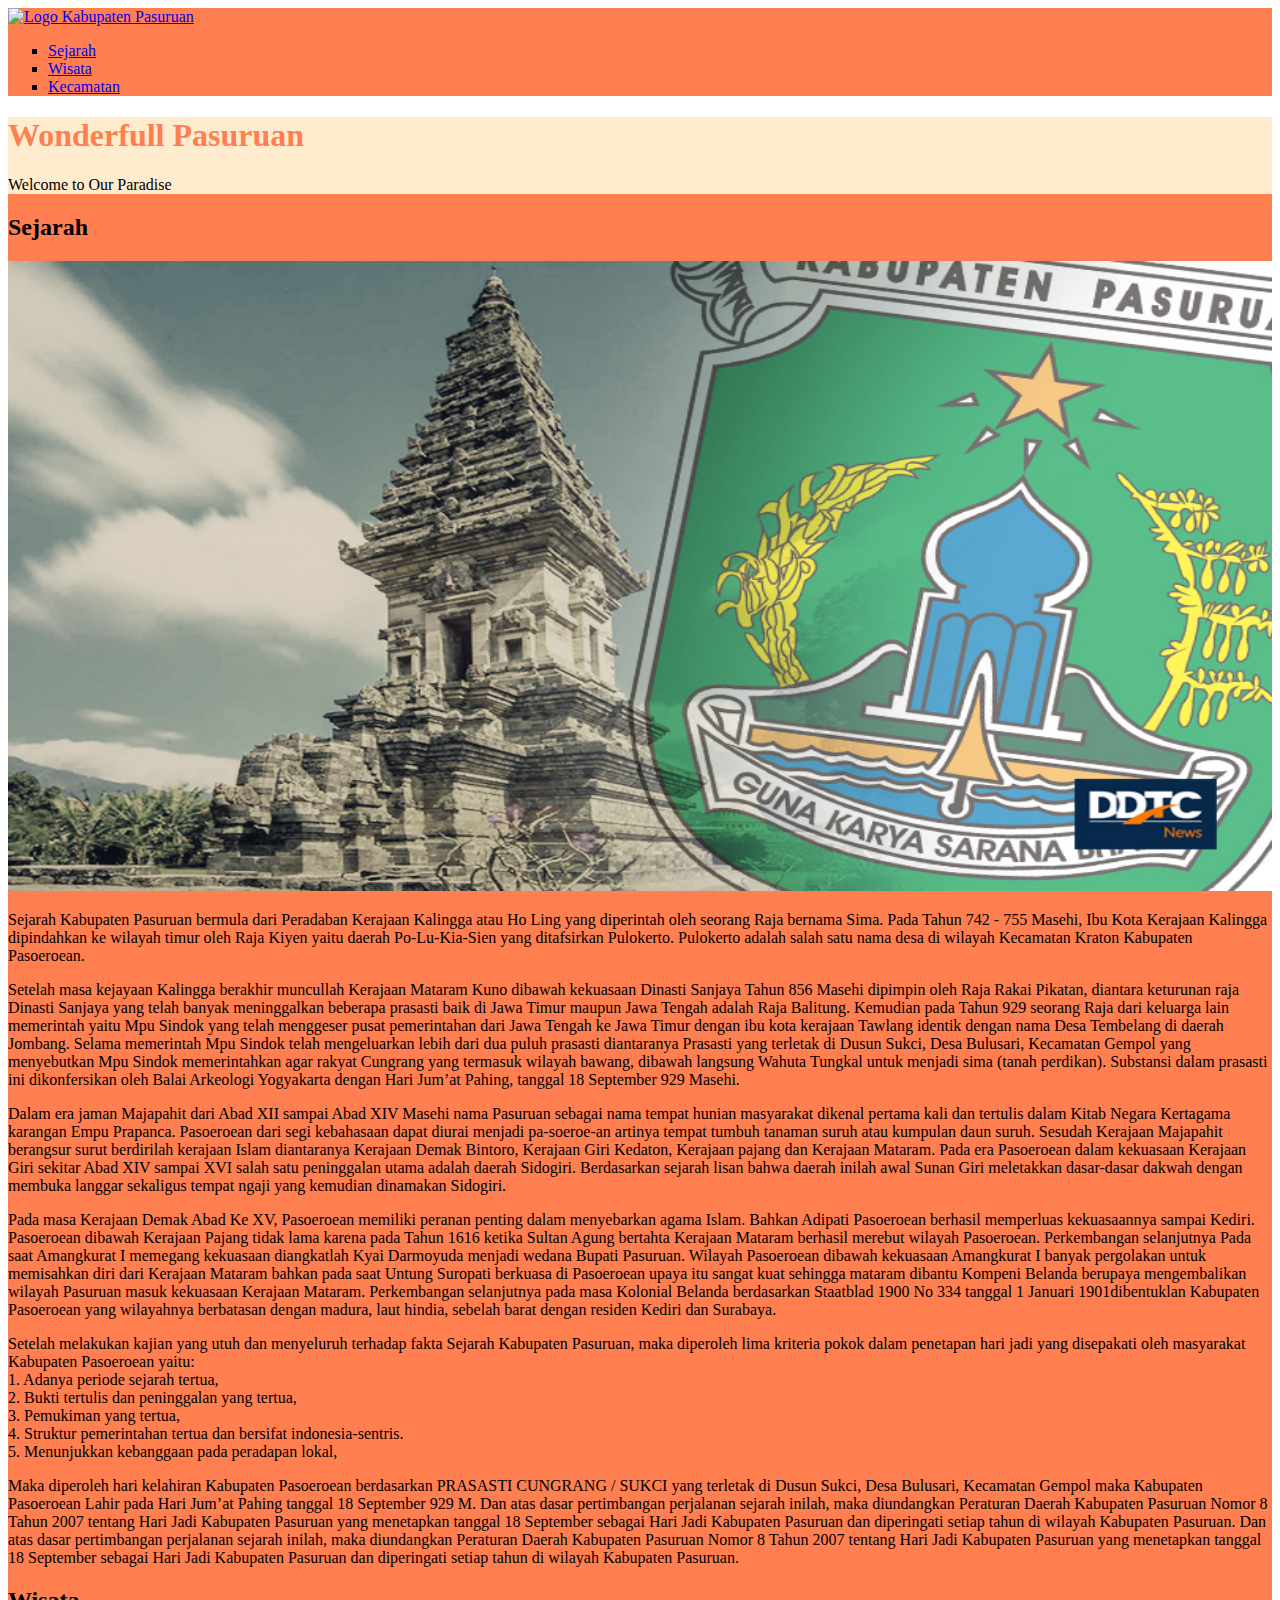
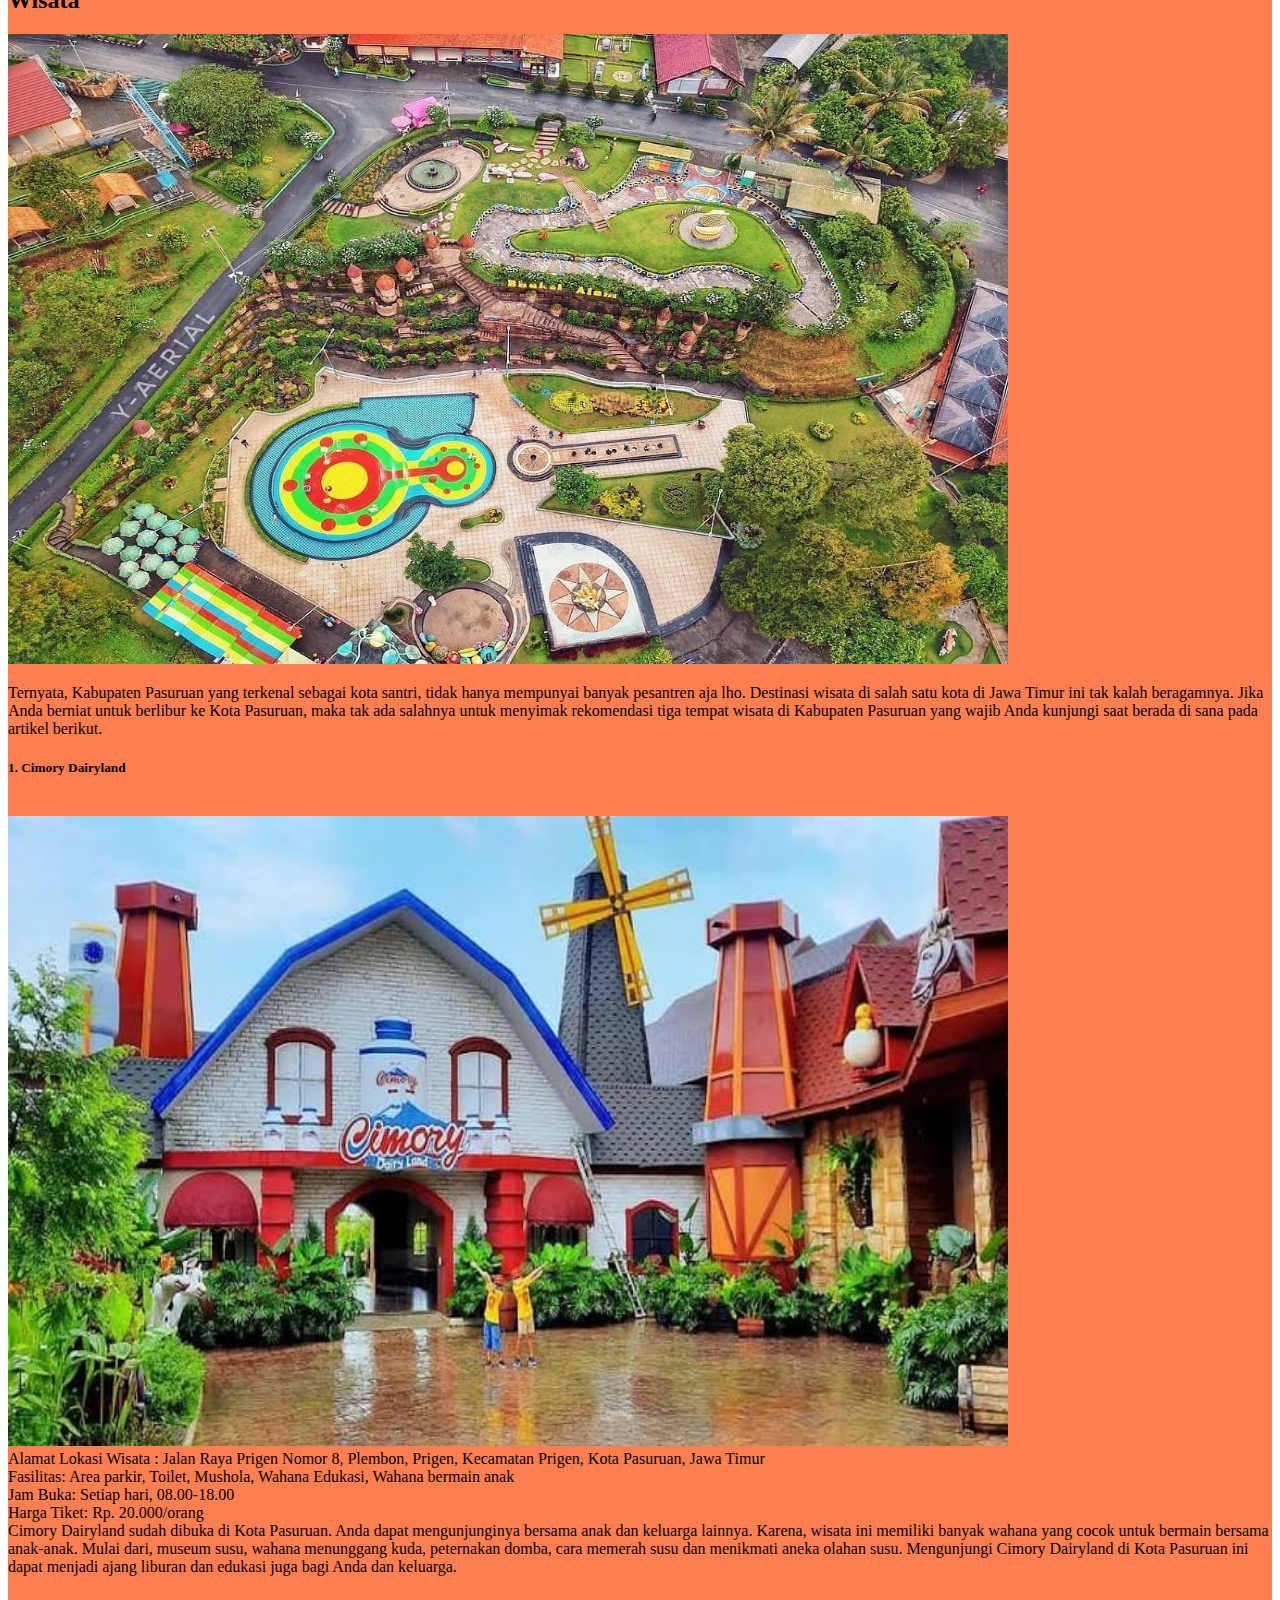
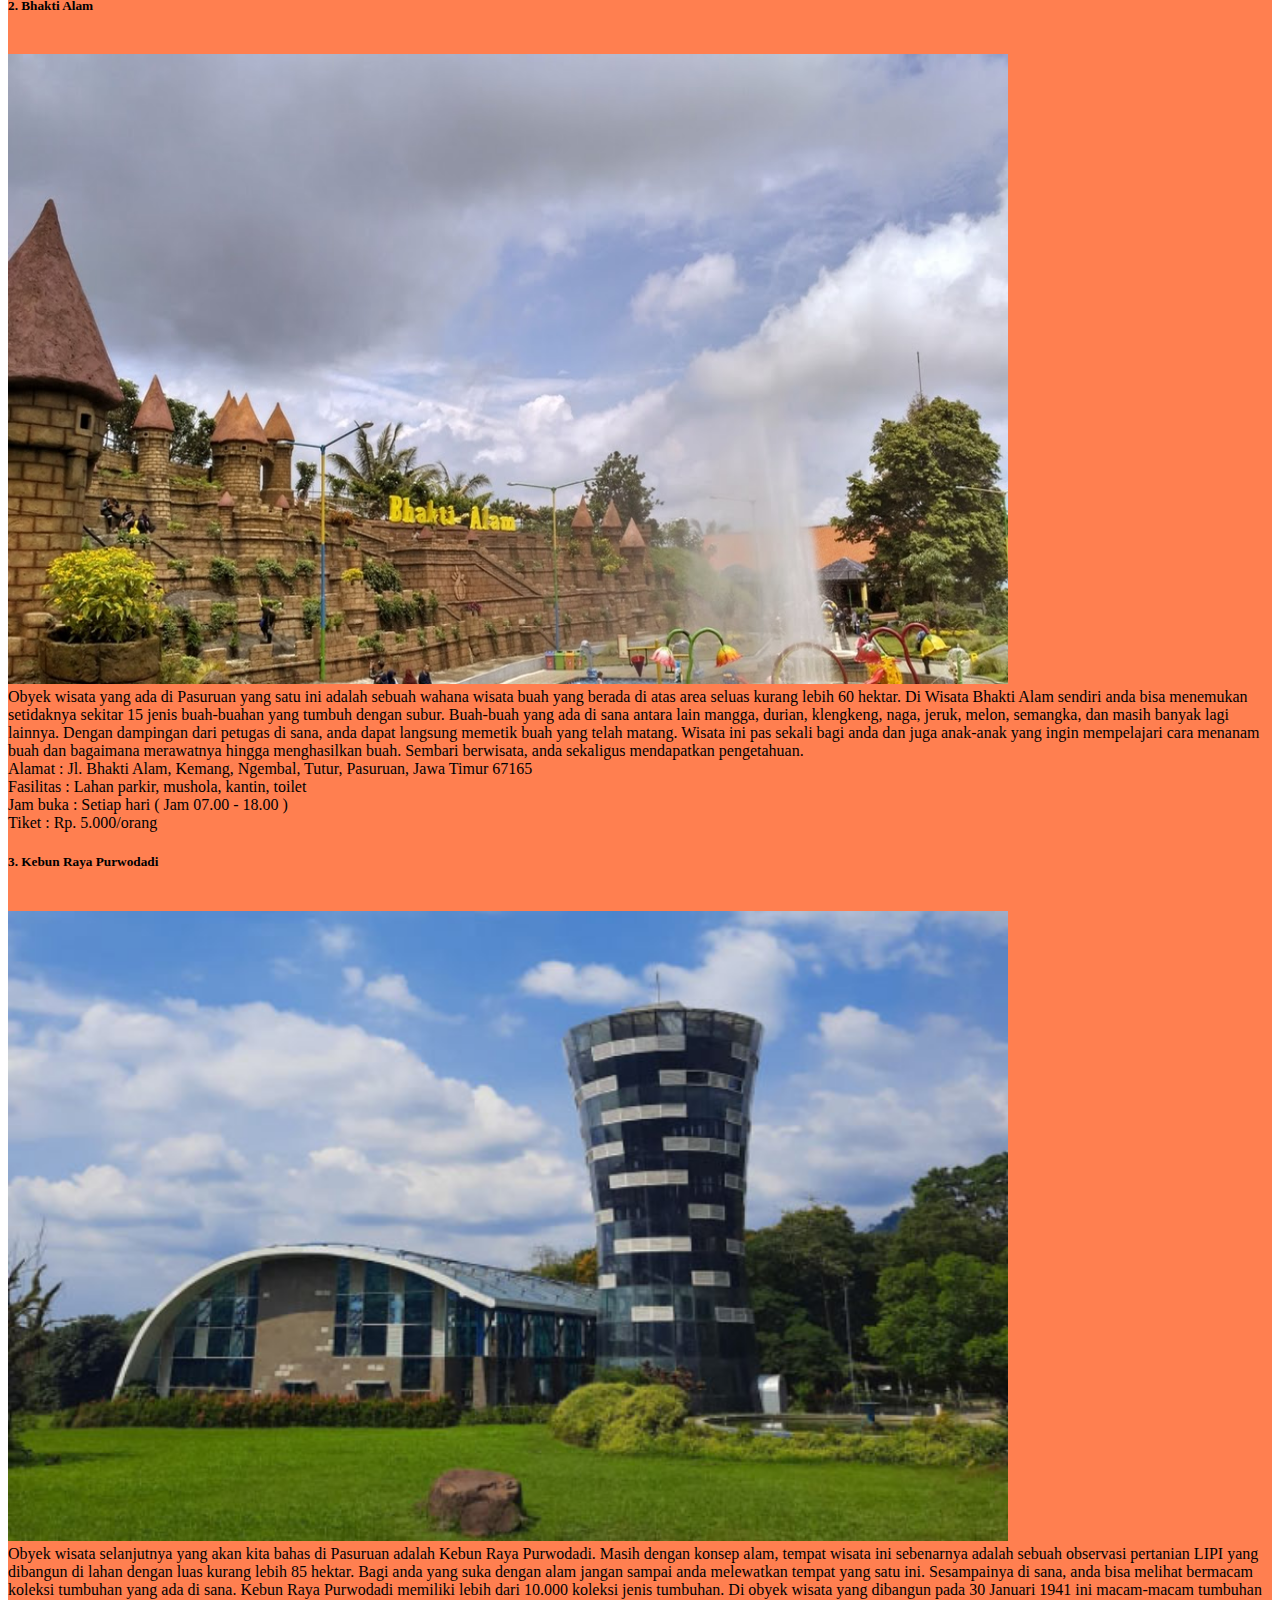
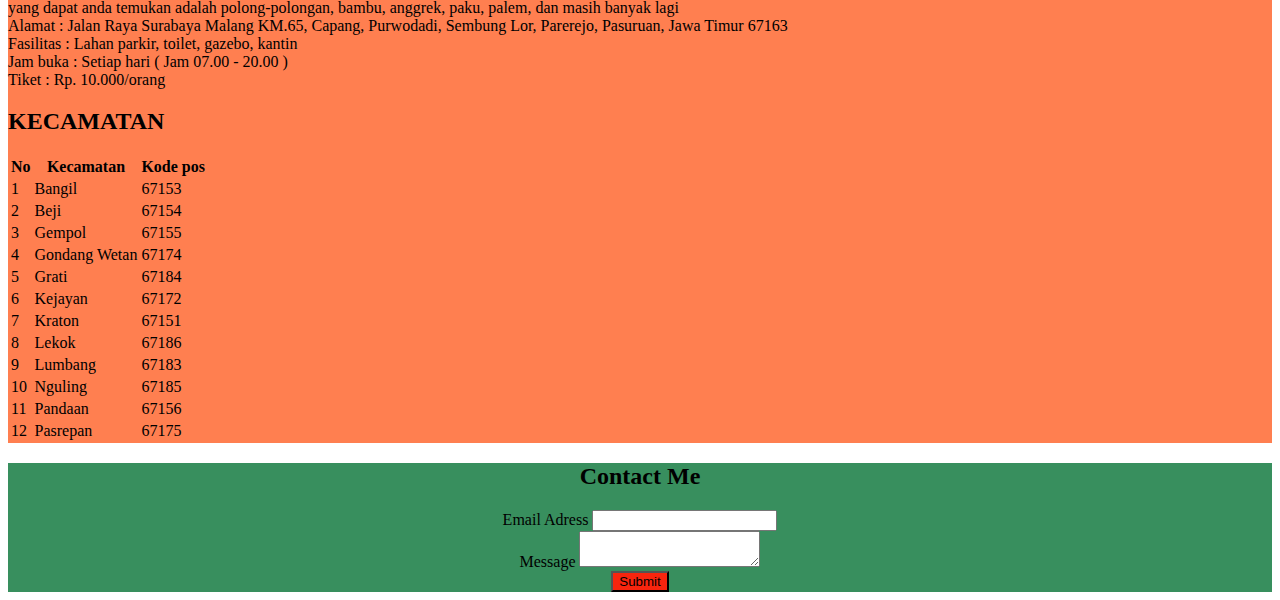
==== index.html @ 485c2131 "Update and rename pasuruan.html to index.html" ====
<!DOCTYPE html>
<html lang="en">
<head>
    <meta charset="UTF-8">
    <meta http-equiv="X-UA-Compatible" content="IE=edge">
    <meta name="viewport" content="width=device-width, initial-scale=1.0">
    <title>PASURUAN OKE</title>
    <link rel="stylesheet" href="pasuruan.css">
    <link href="https://cdn.jsdelivr.net/npm/bootstrap@5.0.2/dist/css/bootstrap.min.css" rel="stylesheet" integrity="sha384-EVSTQN3/azprG1Anm3QDgpJLIm9Nao0Yz1ztcQTwFspd3yD65VohhpuuCOmLASjC" crossorigin="anonymous">
</head>
<body>
    <header>
        <div id="logo">
            <a href="image/logo pasuruan.png"><img src="logo pasuruan.png" alt="Logo Kabupaten Pasuruan" height="100px"></a>
        </div>
        <nav>
            <ul>
                <li><a href="#history">Sejarah</a></li>
                <li><a href="#tour">Wisata</a></li>
                <li><a href="#districs">Kecamatan</a></li>
            </ul>
        </nav>
    </header>
    <main>
        <section id="super">
            <div class="container">
                <h1>Wonderfull Pasuruan</h1>
                <p>Welcome to Our Paradise</p>
            </div>
        </section>
        <section id="history">
            <div class="container">
                <div class="card p-5" width="100%">
                    <h2>Sejarah</h2>
                    <img src="image/Sejarah Kab.Pasuruan.jpg" alt="gambar pasuruan" width="100%" height="630px">
                    <br>
                    <p>Sejarah Kabupaten Pasuruan bermula dari Peradaban Kerajaan Kalingga atau Ho Ling yang diperintah oleh  seorang Raja bernama Sima. Pada Tahun 742 - 755 Masehi,  Ibu Kota Kerajaan Kalingga  dipindahkan  ke wilayah timur oleh Raja Kiyen yaitu daerah  Po-Lu-Kia-Sien yang ditafsirkan Pulokerto. Pulokerto adalah salah satu nama desa di wilayah Kecamatan Kraton Kabupaten Pasoeroean.</p>
                    <p>Setelah masa kejayaan Kalingga berakhir muncullah Kerajaan Mataram Kuno dibawah kekuasaan Dinasti Sanjaya Tahun 856 Masehi dipimpin oleh Raja Rakai Pikatan, diantara keturunan raja Dinasti Sanjaya yang telah banyak meninggalkan beberapa prasasti baik di Jawa Timur maupun Jawa Tengah adalah Raja Balitung. Kemudian pada Tahun 929 seorang Raja dari keluarga lain memerintah yaitu Mpu Sindok yang telah menggeser pusat pemerintahan dari Jawa Tengah ke Jawa Timur dengan ibu kota kerajaan  Tawlang identik dengan nama Desa Tembelang di daerah Jombang. Selama memerintah Mpu Sindok telah mengeluarkan lebih dari dua puluh prasasti diantaranya Prasasti yang terletak di Dusun Sukci, Desa Bulusari, Kecamatan Gempol yang menyebutkan Mpu Sindok memerintahkan agar rakyat Cungrang yang termasuk wilayah bawang, dibawah langsung Wahuta  Tungkal untuk menjadi sima (tanah perdikan). Substansi dalam prasasti ini dikonfersikan oleh Balai Arkeologi Yogyakarta dengan Hari Jum’at Pahing, tanggal 18 September 929 Masehi.</p>
                    <p>Dalam era jaman Majapahit dari Abad XII sampai Abad XIV  Masehi  nama Pasuruan sebagai nama tempat hunian masyarakat dikenal pertama kali dan  tertulis dalam Kitab Negara Kertagama karangan Empu Prapanca. Pasoeroean dari segi kebahasaan dapat diurai menjadi pa-soeroe-an artinya tempat tumbuh tanaman suruh atau kumpulan daun suruh. Sesudah Kerajaan Majapahit berangsur surut berdirilah kerajaan Islam diantaranya Kerajaan Demak Bintoro, Kerajaan Giri Kedaton, Kerajaan pajang dan Kerajaan Mataram. Pada era  Pasoeroean dalam kekuasaan Kerajaan Giri sekitar Abad  XIV sampai XVI  salah satu peninggalan utama adalah daerah Sidogiri. Berdasarkan sejarah lisan bahwa daerah inilah awal Sunan Giri meletakkan dasar-dasar dakwah dengan membuka langgar sekaligus tempat ngaji yang kemudian dinamakan Sidogiri.</p>
                    <p>Pada masa Kerajaan Demak Abad Ke XV,   Pasoeroean memiliki peranan penting dalam menyebarkan agama Islam. Bahkan Adipati Pasoeroean berhasil memperluas  kekuasaannya sampai Kediri. Pasoeroean dibawah Kerajaan Pajang  tidak lama karena pada Tahun 1616 ketika Sultan Agung bertahta Kerajaan Mataram berhasil merebut wilayah Pasoeroean. Perkembangan selanjutnya Pada saat  Amangkurat I memegang kekuasaan   diangkatlah  Kyai Darmoyuda menjadi wedana Bupati Pasuruan. Wilayah Pasoeroean dibawah kekuasaan Amangkurat I banyak pergolakan untuk memisahkan diri dari Kerajaan Mataram bahkan pada saat Untung Suropati berkuasa di Pasoeroean upaya itu sangat kuat sehingga mataram dibantu Kompeni  Belanda berupaya mengembalikan wilayah Pasuruan masuk kekuasaan Kerajaan Mataram. Perkembangan selanjutnya  pada masa Kolonial Belanda berdasarkan Staatblad 1900 No 334 tanggal 1 Januari 1901dibentuklan Kabupaten Pasoeroean yang wilayahnya berbatasan dengan madura, laut hindia, sebelah barat dengan residen Kediri dan Surabaya.</p>
                    <p>Setelah melakukan kajian yang utuh dan menyeluruh terhadap fakta Sejarah Kabupaten Pasuruan, maka diperoleh lima kriteria pokok dalam penetapan hari jadi yang disepakati oleh masyarakat Kabupaten Pasoeroean yaitu: <br>                       
                       1. Adanya periode sejarah tertua, <br>
                       2. Bukti tertulis dan peninggalan yang tertua, <br>
                       3. Pemukiman yang tertua, <br>
                       4. Struktur pemerintahan tertua dan bersifat indonesia-sentris. <br>
                       5. Menunjukkan kebanggaan pada peradapan lokal, <br>
                    <p>Maka diperoleh  hari kelahiran Kabupaten Pasoeroean berdasarkan PRASASTI CUNGRANG / SUKCI  yang terletak di Dusun Sukci, Desa Bulusari, Kecamatan Gempol maka Kabupaten Pasoeroean Lahir pada Hari Jum’at Pahing tanggal 18 September 929 M. Dan atas dasar pertimbangan perjalanan sejarah inilah, maka diundangkan  Peraturan Daerah Kabupaten Pasuruan Nomor 8 Tahun 2007 tentang Hari Jadi Kabupaten Pasuruan yang menetapkan  tanggal 18 September sebagai Hari Jadi Kabupaten Pasuruan dan diperingati setiap tahun di wilayah Kabupaten Pasuruan. Dan atas dasar pertimbangan perjalanan sejarah inilah, maka diundangkan  Peraturan Daerah Kabupaten Pasuruan Nomor 8 Tahun 2007 tentang Hari Jadi Kabupaten Pasuruan yang menetapkan  tanggal 18 September sebagai Hari Jadi Kabupaten Pasuruan dan diperingati setiap tahun di wilayah Kabupaten Pasuruan.</p>
                    </div>
            </div>
        </section>

        <section id="tour">
            <div class="container">
                <div class="card p-5">
                    <h2>Wisata</h2>
                    <img src="image/Wisata Pasuruan.jpg" alt="gambar pasuruan" width="1000px" height="630px">
                    <br>
                    <p>Ternyata, Kabupaten Pasuruan yang terkenal sebagai kota santri, tidak hanya mempunyai banyak pesantren aja lho. Destinasi wisata di salah satu kota di Jawa Timur ini tak kalah beragamnya. Jika Anda berniat untuk berlibur ke Kota Pasuruan, maka tak ada salahnya untuk menyimak rekomendasi tiga tempat wisata di Kabupaten Pasuruan yang wajib Anda kunjungi saat berada di sana pada artikel berikut.</p>
                    <h5>1. Cimory Dairyland </h5><br>
                    <img src="image/Cimory Pasuruan.jpeg" alt="gambar pasuruan" width="1000px" height="630px"> <br>
                        Alamat Lokasi Wisata : Jalan Raya Prigen Nomor 8, Plembon, Prigen, Kecamatan Prigen, Kota Pasuruan, Jawa Timur <br>
                        Fasilitas: Area parkir, Toilet, Mushola, Wahana Edukasi, Wahana bermain anak <br>
                        Jam Buka: Setiap hari, 08.00-18.00 <br>
                        Harga Tiket: Rp. 20.000/orang <br>
                        Cimory Dairyland sudah dibuka di Kota Pasuruan. Anda dapat mengunjunginya bersama anak dan keluarga lainnya. Karena, wisata ini memiliki banyak wahana yang cocok untuk bermain bersama anak-anak.
                        Mulai dari, museum susu, wahana menunggang kuda, peternakan domba, cara memerah susu dan menikmati aneka olahan susu. Mengunjungi Cimory Dairyland di Kota Pasuruan ini dapat menjadi ajang liburan dan edukasi juga bagi Anda dan keluarga.
                    </p>
                    <h5>2. Bhakti Alam</h5><br>
                    <img src="image/Bhakti Alam Pasuruan.jpg" alt="BA Pasuruan" width="1000px" height="630px"> <br>
                        Obyek wisata yang ada di Pasuruan yang satu ini adalah sebuah wahana wisata buah yang berada di atas area seluas kurang lebih 60 hektar. Di Wisata Bhakti Alam sendiri anda bisa menemukan setidaknya sekitar 15 jenis buah-buahan yang tumbuh dengan subur. Buah-buah yang ada di sana antara lain mangga, durian, klengkeng, naga, jeruk, melon, semangka, dan masih banyak lagi lainnya. Dengan dampingan dari petugas di sana, anda dapat langsung memetik buah yang telah matang. Wisata ini pas sekali bagi anda dan juga anak-anak yang ingin mempelajari cara menanam buah dan bagaimana merawatnya hingga menghasilkan buah. Sembari berwisata, anda sekaligus mendapatkan pengetahuan. <br>
                        Alamat : Jl. Bhakti Alam, Kemang, Ngembal, Tutur, Pasuruan, Jawa Timur 67165 <br>
                        Fasilitas : Lahan parkir, mushola, kantin, toilet <br>
                        Jam buka : Setiap hari ( Jam 07.00 - 18.00 ) <br>
                        Tiket : Rp. 5.000/orang <br>
                    </p>
                    <h5>3. Kebun Raya Purwodadi</h5> <br>
                    <img src="image/Kebun Raya Purwodadi.jpg" alt="KRP" width="1000px" height="630px"> <br>
                        Obyek wisata selanjutnya yang akan kita bahas di Pasuruan adalah Kebun Raya Purwodadi. Masih dengan konsep alam, tempat wisata ini sebenarnya adalah sebuah observasi pertanian LIPI yang dibangun di lahan dengan luas kurang lebih 85 hektar. Bagi anda yang suka dengan alam jangan sampai anda melewatkan tempat yang satu ini.
                        Sesampainya di sana, anda bisa melihat bermacam koleksi tumbuhan yang ada di sana. Kebun Raya Purwodadi memiliki lebih dari 10.000 koleksi jenis tumbuhan. Di obyek wisata yang dibangun pada 30 Januari 1941 ini macam-macam tumbuhan yang dapat anda temukan adalah polong-polongan, bambu, anggrek, paku, palem, dan masih banyak lagi <br>
                        Alamat : Jalan Raya Surabaya Malang KM.65, Capang, Purwodadi, Sembung Lor, Parerejo, Pasuruan, Jawa Timur 67163 <br>
                        Fasilitas : Lahan parkir, toilet, gazebo, kantin <br>
                        Jam buka : Setiap hari ( Jam 07.00 - 20.00 ) <br>
                        Tiket : Rp. 10.000/orang 
                    </p>
                </div>
            </div>
        </section>
        <section  id="districs">
            <div class="container">
                <div class="card">
                    <h2>KECAMATAN</h2>
                    <table class="table table-striped">
                        <tr>
                            <th>No</th>
                            <th>Kecamatan</th>
                            <th>Kode pos</th>
                        </tr>
                        <tr>
                            <td>1</td>
                            <td>Bangil</td>
                            <td>67153</td>
                        </tr>
                        <tr>
                            <td>2</td>
                            <td>Beji</td>
                            <td>67154</td>
                        </tr>
                        <tr>
                            <td>3</td>
                            <td>Gempol</td>
                            <td>67155</td>
                        </tr>
                        <tr>
                            <td>4</td>
                            <td>Gondang Wetan</td>
                            <td>67174</td>
                        </tr>
                        <tr>
                            <td>5</td>
                            <td>Grati</td>
                            <td>67184</td>
                        </tr>
                        <tr>
                            <td>6</td>
                            <td>Kejayan</td>
                            <td>67172</td>
                        </tr>
                        <tr>
                            <td>7</td>
                            <td>Kraton</td>
                            <td>67151</td>
                        </tr>
                        <tr>
                            <td>8</td>
                            <td>Lekok</td>
                            <td>67186</td>
                        </tr>
                        <tr>
                            <td>9</td>
                            <td>Lumbang</td>
                            <td>67183</td>
                        </tr>
                        <tr>
                            <td>10</td>
                            <td>Nguling</td>
                            <td>67185</td>
                        </tr>
                        <tr>
                            <td>11</td>
                            <td>Pandaan</td>
                            <td>67156</td>
                        </tr>
                        <tr>
                            <td>12</td>
                            <td>Pasrepan</td>
                            <td>67175</td>
                    </table>
                </div>
            </div>
        </section>
    </main>
    <footer>
        <div>
            <form action="/action_page.php">
                <section id="contact">
                    <div class="container">
                        <div class="row text-center mb-4">
                            <div class="col">
                                <h2>Contact Me</h2>
                            </div>
                        </div>
                        <div class="row justify-content-center">
                            <div class="col-md-7">
                                <form>
                                    <div class="mb-3">
                                        <label class="form-label" for="email">Email Adress</label>
                                        <input id="email" class="form-control" type="email">
                                    </div>
                                    <div class="mb-3">
                                        <label class="form-label" for="message">Message</label>
                                        <textarea id="message" class="form-control"></textarea>
                                    </div> 
                                    <button class="btn btn-primary" type="submit"
                                    style="background-color:rgb(248, 37, 14);">Submit</button>
                                </form>
                            </div>
                        </div>
                    </div>
              </form> 
        </div>
    </footer>
</body>
</html>
---- pasuruan.css ----
h1{
    color: coral;
    border: 1px;
}
#hs{
    text-align: left;
}
#to{
    text-align: center;
}
#super{
    background-color: blanchedalmond;
}
h2{
    color: black;
    font-family: serif;
    background-color: none;
}
nav ul{
    list-style-type: square;
}
/*table,th,td{
    border: 1px solid black;
    border-collapse: collapse;
    padding: 5px;
    width: 50px;
    text-align: center;
}
tr:nth-child(even){
    background-color: rgb(204, 121, 48);
} */
header{
    background-color: coral;
}
main{
    background-color: coral;
}
footer{
    background-color: rgb(56, 143, 94);
    text-align: center;
}
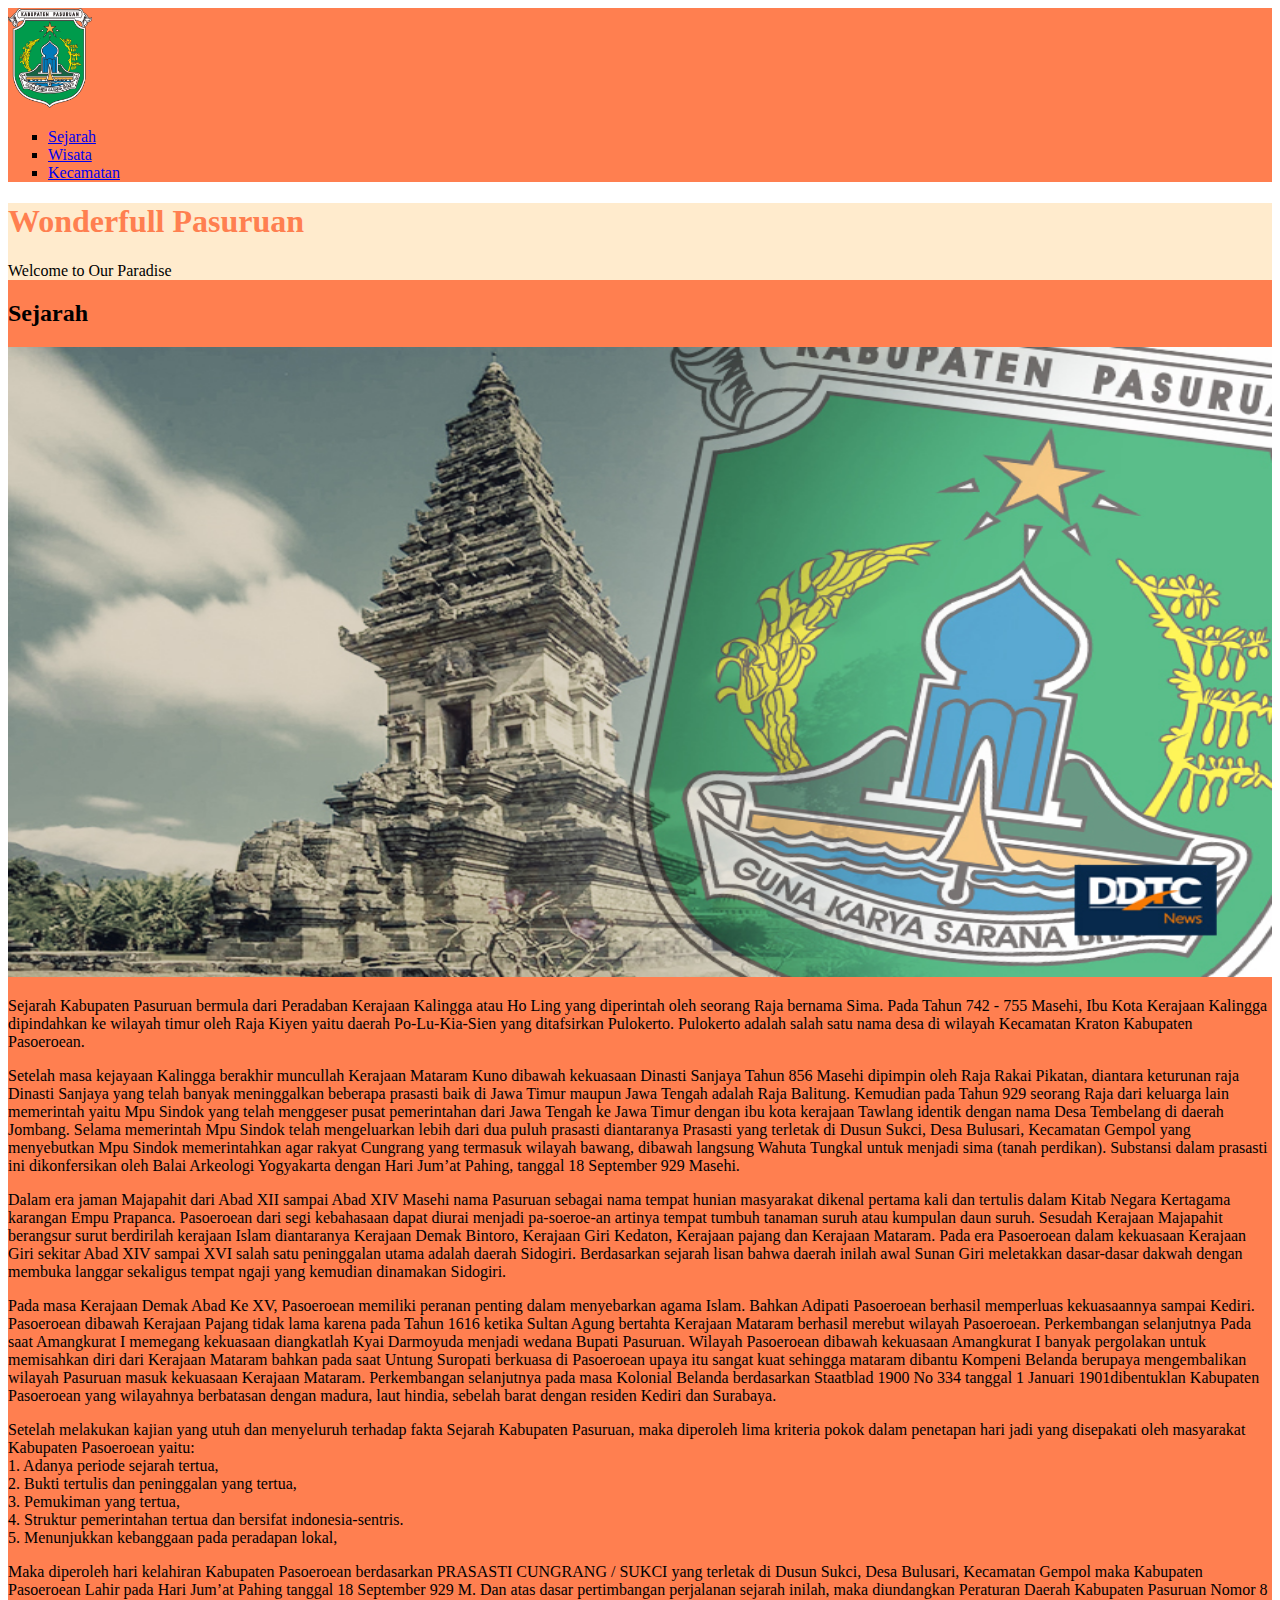
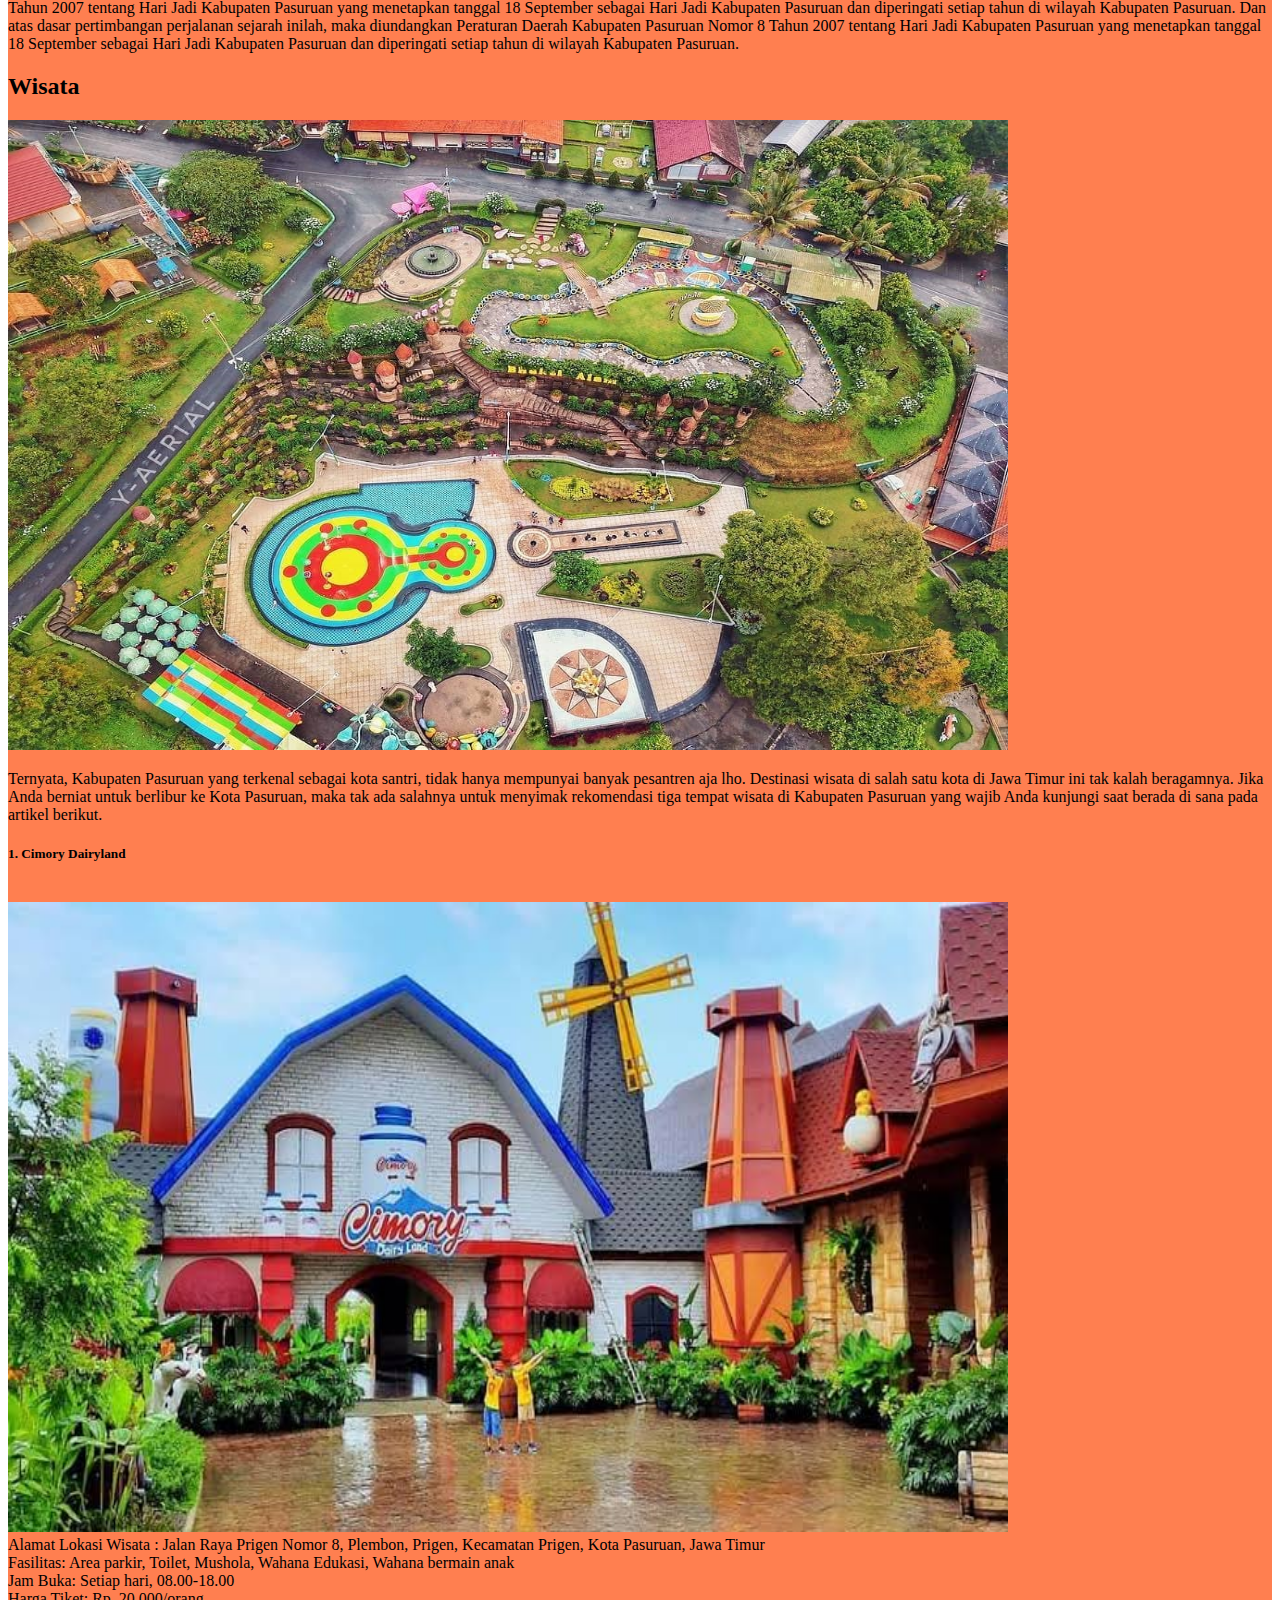
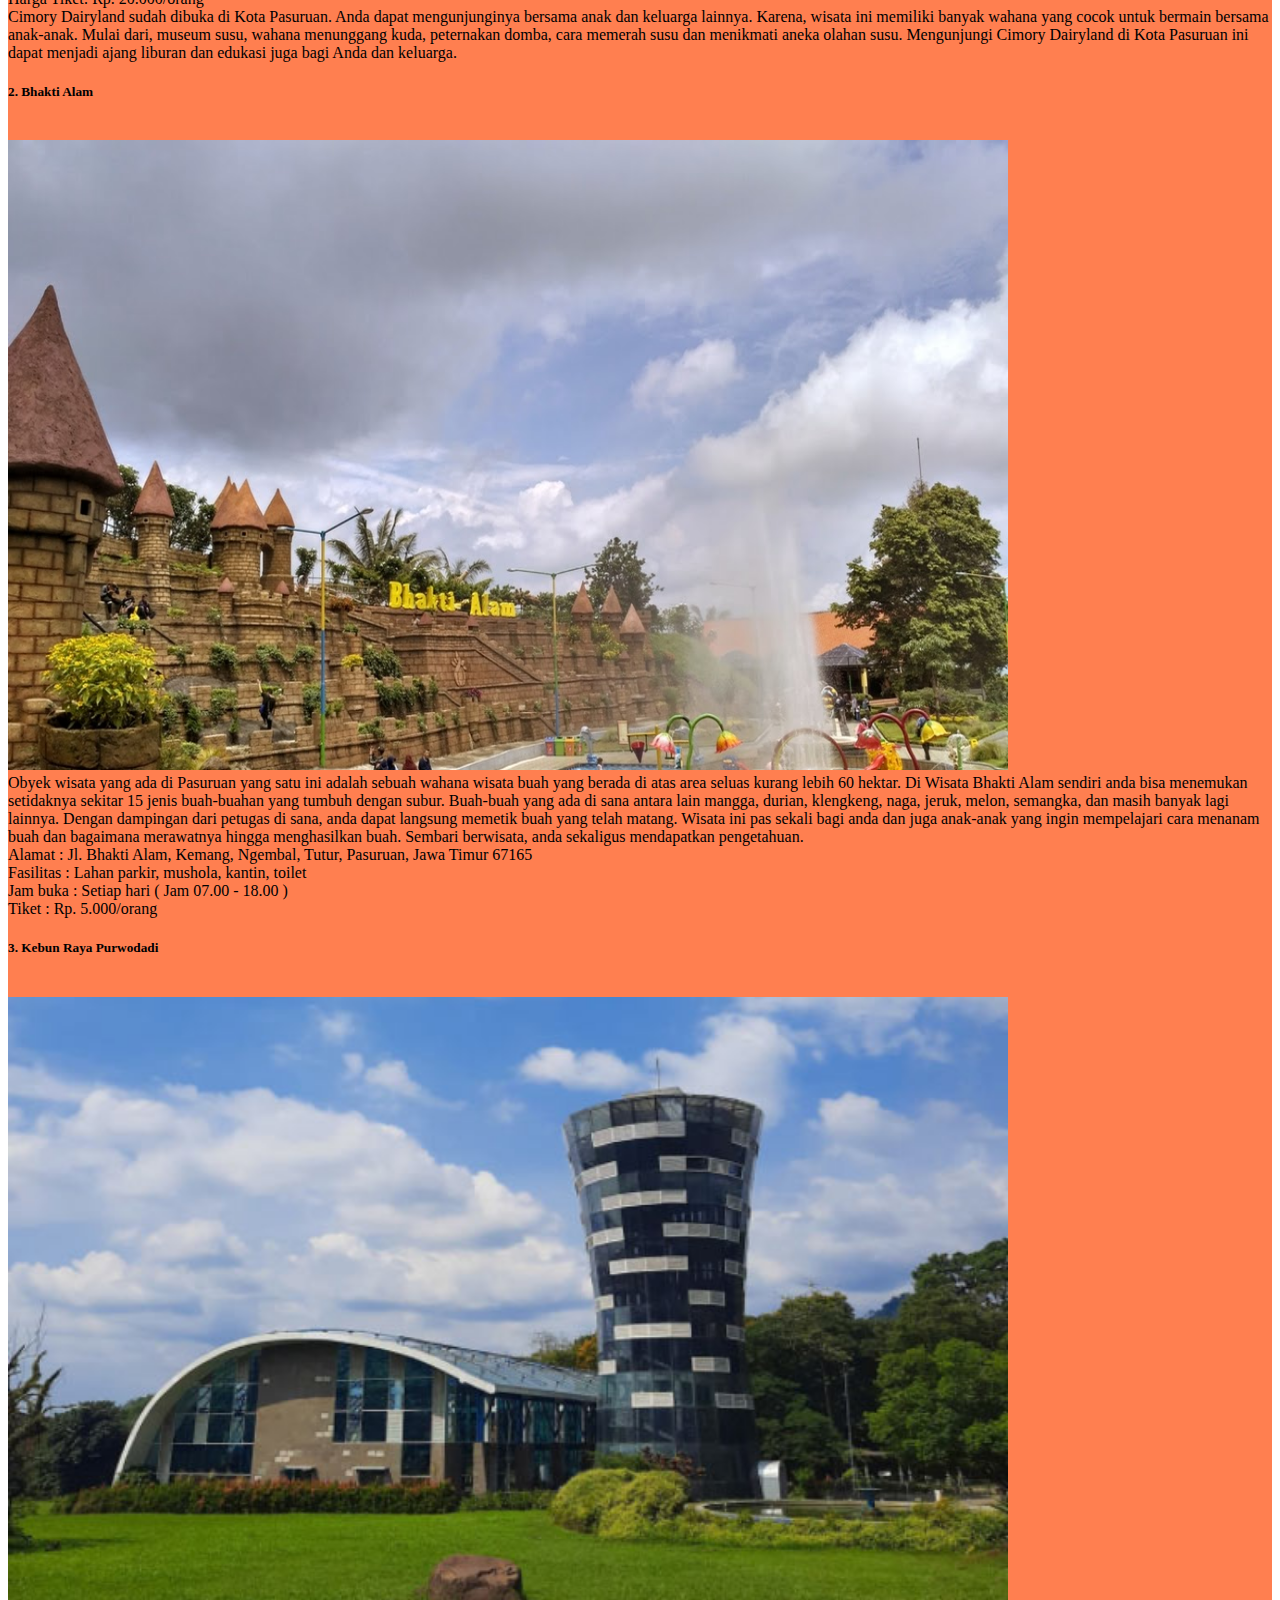
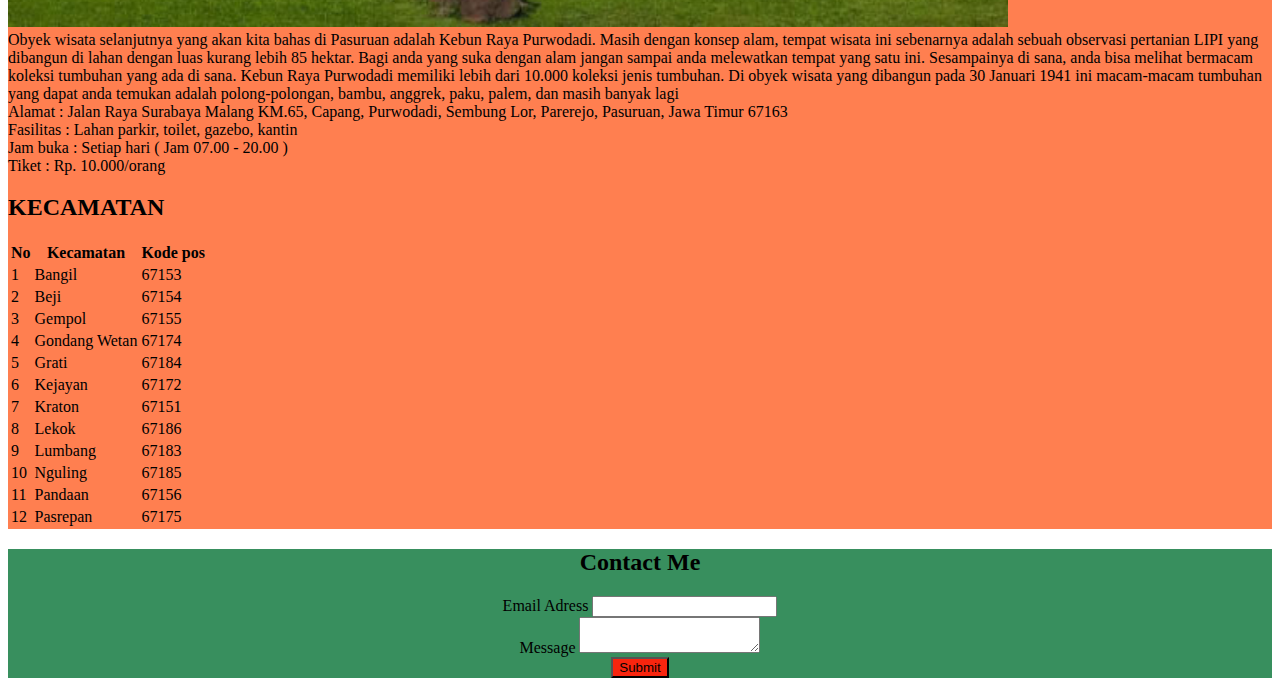
==== commit dafbf6ad: "Update index.html" ====
--- a/index.html
+++ b/index.html
@@ -11,7 +11,7 @@
 <body>
     <header>
         <div id="logo">
-            <a href="image/logo pasuruan.png"><img src="logo pasuruan.png" alt="Logo Kabupaten Pasuruan" height="100px"></a>
+            <a href="image/logo pasuruan.png"><img src="image/logo pasuruan.png" alt="Logo Kabupaten Pasuruan" height="100px"></a>
         </div>
         <nav>
             <ul>
